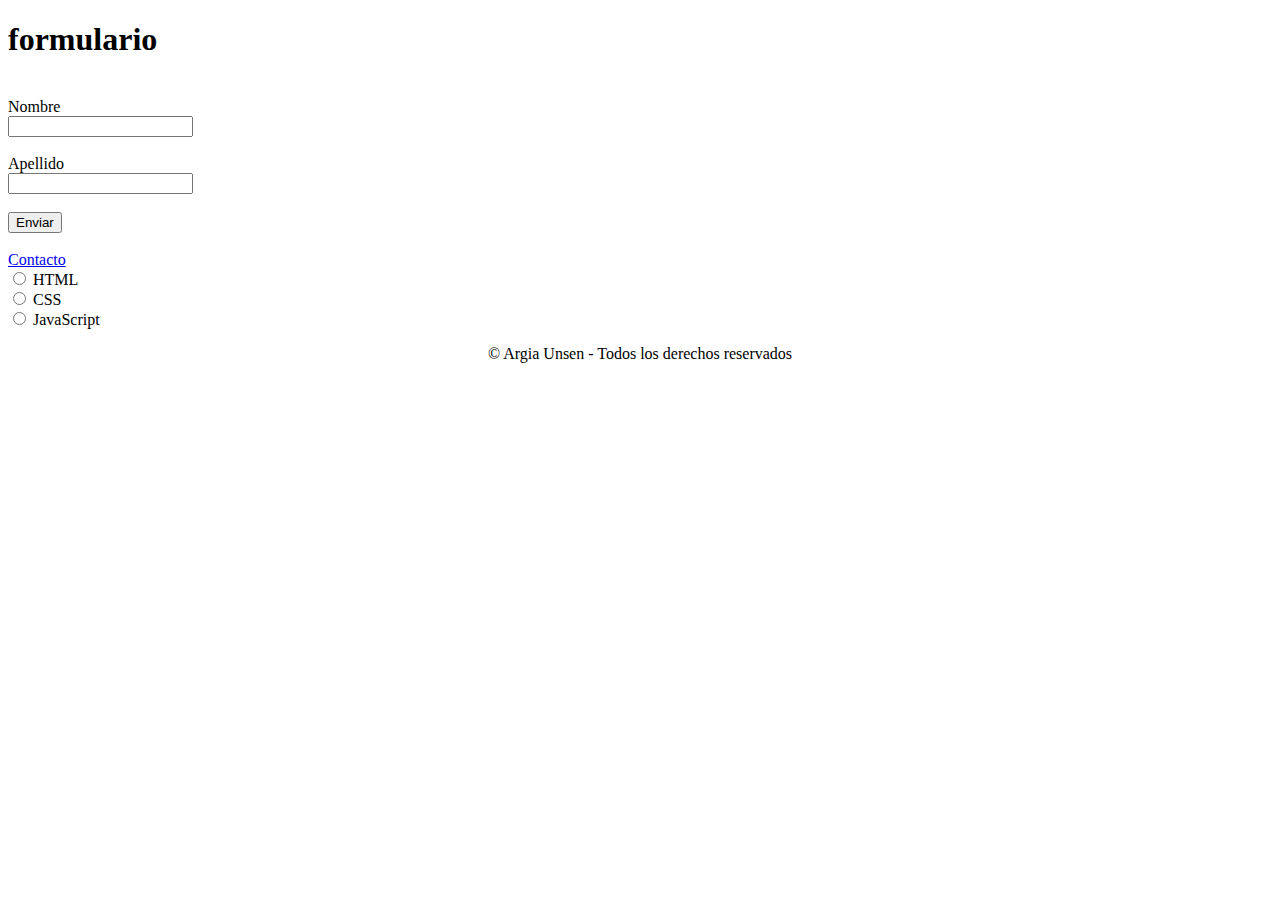
==== clase1/index.html @ c8e1666c "cambio formulario" ====
<!DOCTYPE html>
<html lang="en">
<head>
    <meta charset="UTF-8">
    <meta http-equiv="X-UA-Compatible" content="IE=edge">
    <meta name="viewport" content="width=device-width, initial-scale=1.0">
    <title>BORRADOR</title>
</head>
<body>
    <main>
        <h1>formulario</h1>
        <br>
        <form>
            <label> Nombre</label> <br>
            <input type="text" name="nomb" /> 
            <br>
            <br>
            <label> Apellido</label> <br>
            <input type="text" name="apel" />
            <br>
            <br>
            <input type="submit" value="Enviar">
            <br>
            <br>
            <a href="contacto.html"> Contacto</a>
            
        </form>
        <form>
            <input type="radio" id="html" name="fav_language" value="HTML">
            <label for="html">HTML</label><br>
            <input type="radio" id="css" name="fav_language" value="CSS">
            <label for="css">CSS</label><br>
            <input type="radio" id="javascript" name="fav_language" value="JavaScript">
            <label for="javascript">JavaScript</label>
          </form>
    </main>
        <footer>
       <center><p> &copy; Argia Unsen - Todos los derechos reservados</p></center>
    </footer>
    
</body>
</html>
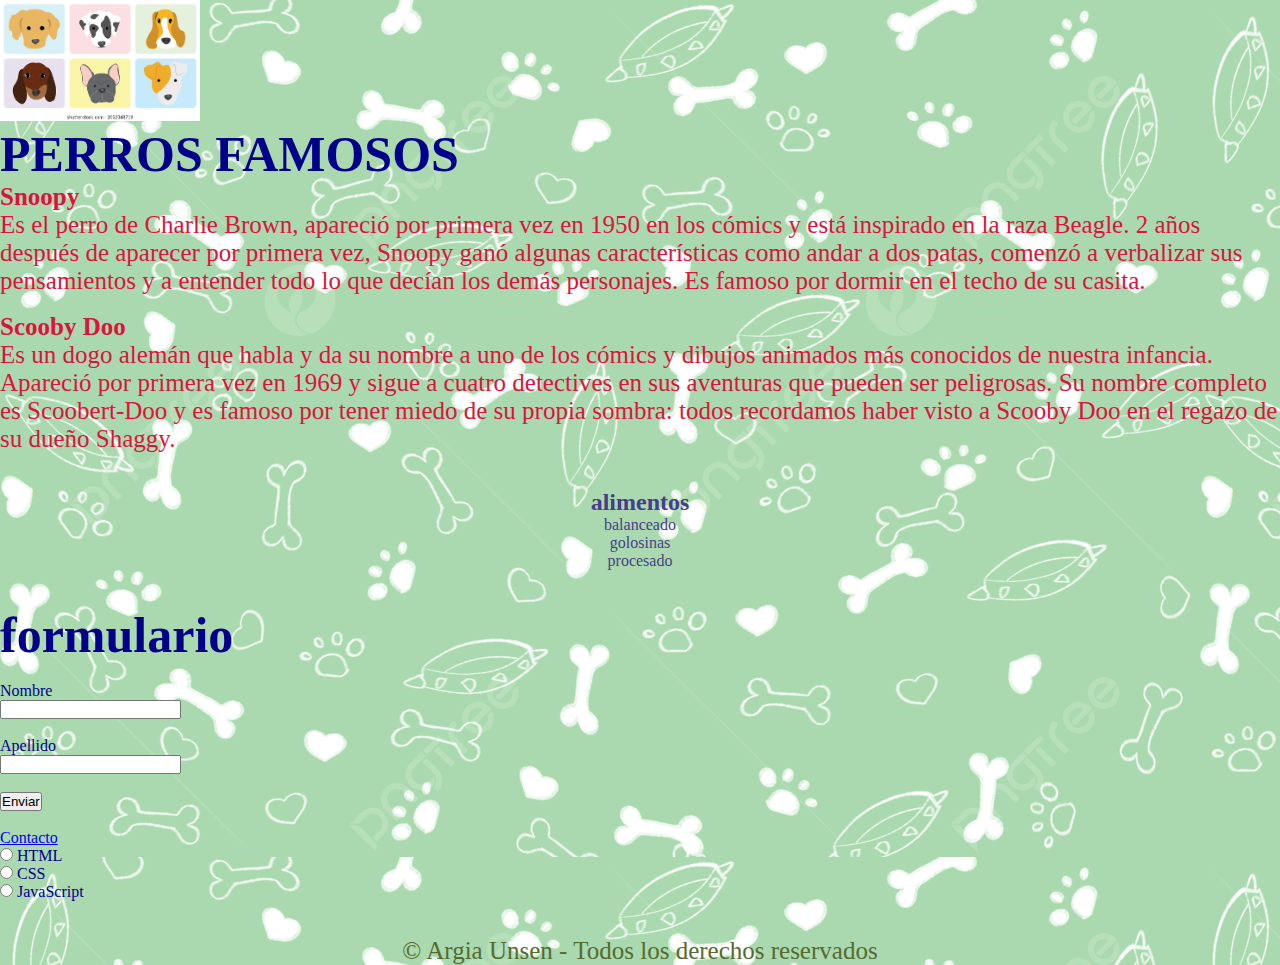
==== commit 5ffa8177: "cambios style css" ====
--- a/clase1/index.html
+++ b/clase1/index.html
@@ -4,10 +4,36 @@
     <meta charset="UTF-8">
     <meta http-equiv="X-UA-Compatible" content="IE=edge">
     <meta name="viewport" content="width=device-width, initial-scale=1.0">
+    <link rel="stylesheet" href="style.css">
     <title>BORRADOR</title>
 </head>
 <body>
+    <img src="perritos.webp" width="200" alt="">
     <main>
+        <h1>PERROS FAMOSOS</h1>
+        <p><b> Snoopy</b></p>
+        <p> Es el perro de Charlie Brown, apareció por primera vez en 1950 en los cómics y está inspirado en la raza 
+            Beagle. 2 años después de aparecer por primera vez, Snoopy ganó algunas características como andar a dos 
+            patas, comenzó a verbalizar sus pensamientos y a entender todo lo que decían los demás personajes. 
+            Es famoso por dormir en el techo de su casita.</p>
+        <br>
+        <p><b> Scooby Doo </b></p>
+            <p>Es un dogo alemán que habla y da su nombre a uno de los cómics y dibujos animados más conocidos de nuestra
+             infancia. Apareció por primera vez en 1969 y sigue a cuatro detectives en sus aventuras que pueden ser 
+             peligrosas. Su nombre completo es Scoobert-Doo y es famoso por tener miedo de su propia sombra: todos 
+             recordamos haber visto a Scooby Doo en el regazo de su dueño Shaggy.</p>
+        <br>
+        <br>
+        <section class="perros"> 
+            <h2>alimentos</h2>
+            <ul>
+                <li>balanceado</li>
+                <li>golosinas</li>
+                <li>procesado</li>
+            </ul>
+        </section>
+        <br>
+        <br>
         <h1>formulario</h1>
         <br>
         <form>
@@ -33,9 +59,12 @@
             <input type="radio" id="javascript" name="fav_language" value="JavaScript">
             <label for="javascript">JavaScript</label>
           </form>
+        <br>
+        <br>
+       
     </main>
-        <footer>
-       <center><p> &copy; Argia Unsen - Todos los derechos reservados</p></center>
+        <footer class="footer">
+       <center><p class="footer"> &copy; Argia Unsen - Todos los derechos reservados</p></center>
     </footer>
     
 </body>
--- a/clase1/style.css
+++ b/clase1/style.css
@@ -0,0 +1,23 @@
+/*selector universal*/
+* {
+    margin: 0px;
+    padding: 0px;
+}
+/*etiquetas generales*/
+body {
+    background-image: url("huesitos.jpg");
+}
+p{color: crimson;}
+/*estilos puntuales*/
+label, h1{
+    color: darkblue;
+} 
+.perros{
+    text-align: center;
+    color: darkslateblue;
+}
+
+h1{font-size: 50px;}
+p{font-size: 25px;}
+
+.footer {color: darkolivegreen;}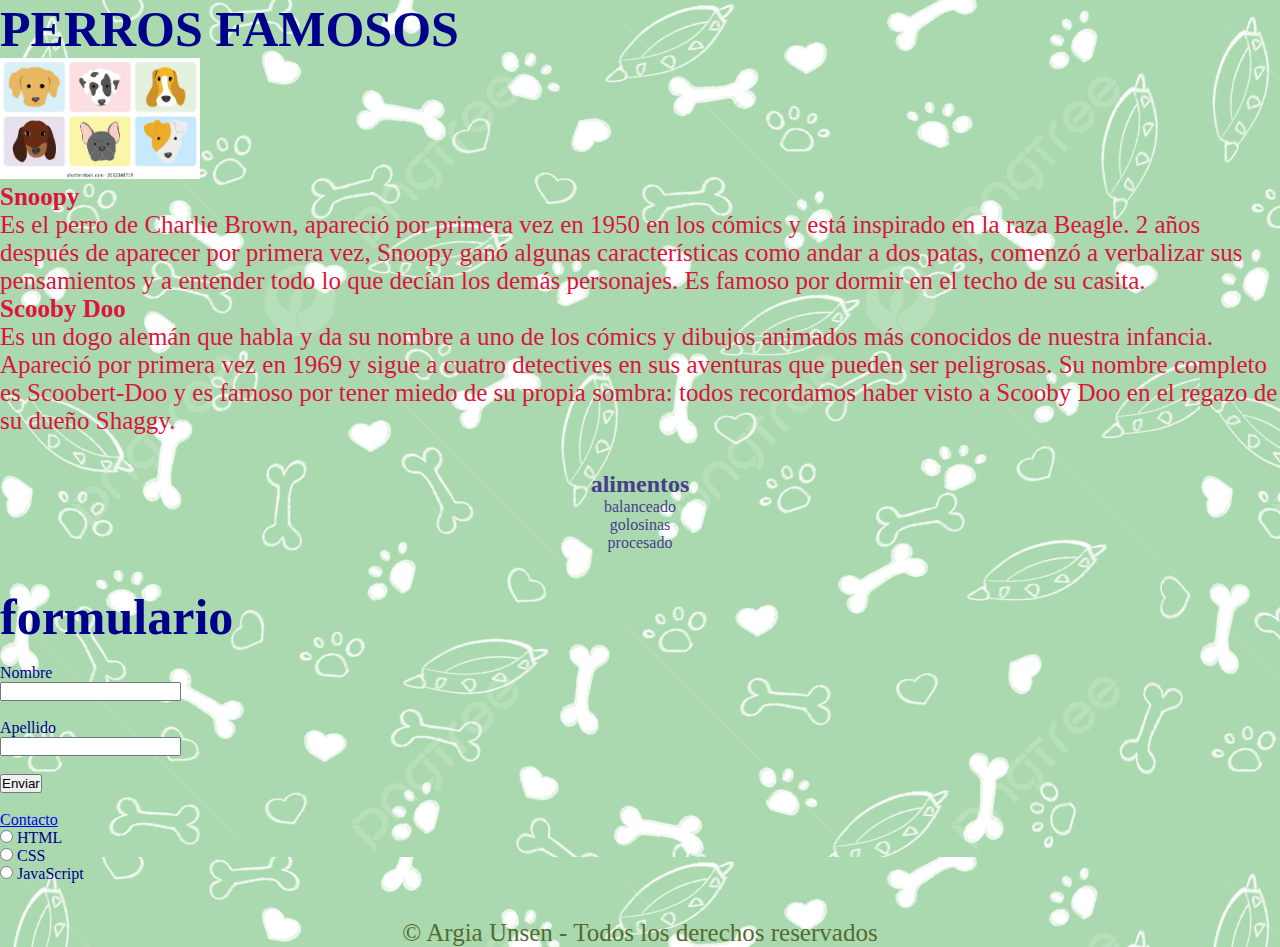
==== commit 5d0f98b5: "cambios" ====
--- a/clase1/index.html
+++ b/clase1/index.html
@@ -8,21 +8,38 @@
     <title>BORRADOR</title>
 </head>
 <body>
-    <img src="perritos.webp" width="200" alt="">
+    <header>
+        <div class="encabezado">
+            <h1>PERROS FAMOSOS</h1>
+            <img src="perritos.webp" width="200" alt="">
+        </div>
+    </header>
+   
     <main>
-        <h1>PERROS FAMOSOS</h1>
-        <p><b> Snoopy</b></p>
-        <p> Es el perro de Charlie Brown, apareció por primera vez en 1950 en los cómics y está inspirado en la raza 
-            Beagle. 2 años después de aparecer por primera vez, Snoopy ganó algunas características como andar a dos 
-            patas, comenzó a verbalizar sus pensamientos y a entender todo lo que decían los demás personajes. 
-            Es famoso por dormir en el techo de su casita.</p>
+        <section class="seccion">
+            <article>
+                <p><b> Snoopy</b></p>
+        <p> Es el perro de Charlie Brown, apareció por primera vez en 1950 en los 
+            cómics y está inspirado en la raza Beagle. 2 años después de 
+            aparecer por primera vez, Snoopy ganó algunas características 
+            como andar a dos patas, comenzó a verbalizar sus pensamientos y a 
+            entender todo lo que decían los demás personajes. Es famoso por 
+            dormir en el techo de su casita.</p>
+            </article>
+            <article>
+                <p><b> Scooby Doo </b></p>
+                <p>Es un dogo alemán que habla y da su nombre a uno de los cómics 
+                y dibujos animados más conocidos de nuestra infancia. Apareció 
+                por primera vez en 1969 y sigue a cuatro detectives en sus 
+                aventuras que pueden ser peligrosas. Su nombre completo es 
+                Scoobert-Doo y es famoso por tener miedo de su propia sombra: 
+                todos recordamos haber visto a Scooby Doo en el regazo de su dueño
+                 Shaggy.</p>
+
+            </article>
+        </section>
         <br>
-        <p><b> Scooby Doo </b></p>
-            <p>Es un dogo alemán que habla y da su nombre a uno de los cómics y dibujos animados más conocidos de nuestra
-             infancia. Apareció por primera vez en 1969 y sigue a cuatro detectives en sus aventuras que pueden ser 
-             peligrosas. Su nombre completo es Scoobert-Doo y es famoso por tener miedo de su propia sombra: todos 
-             recordamos haber visto a Scooby Doo en el regazo de su dueño Shaggy.</p>
-        <br>
+       
         <br>
         <section class="perros"> 
             <h2>alimentos</h2>
@@ -61,6 +78,7 @@
           </form>
         <br>
         <br>
+    
        
     </main>
         <footer class="footer">
